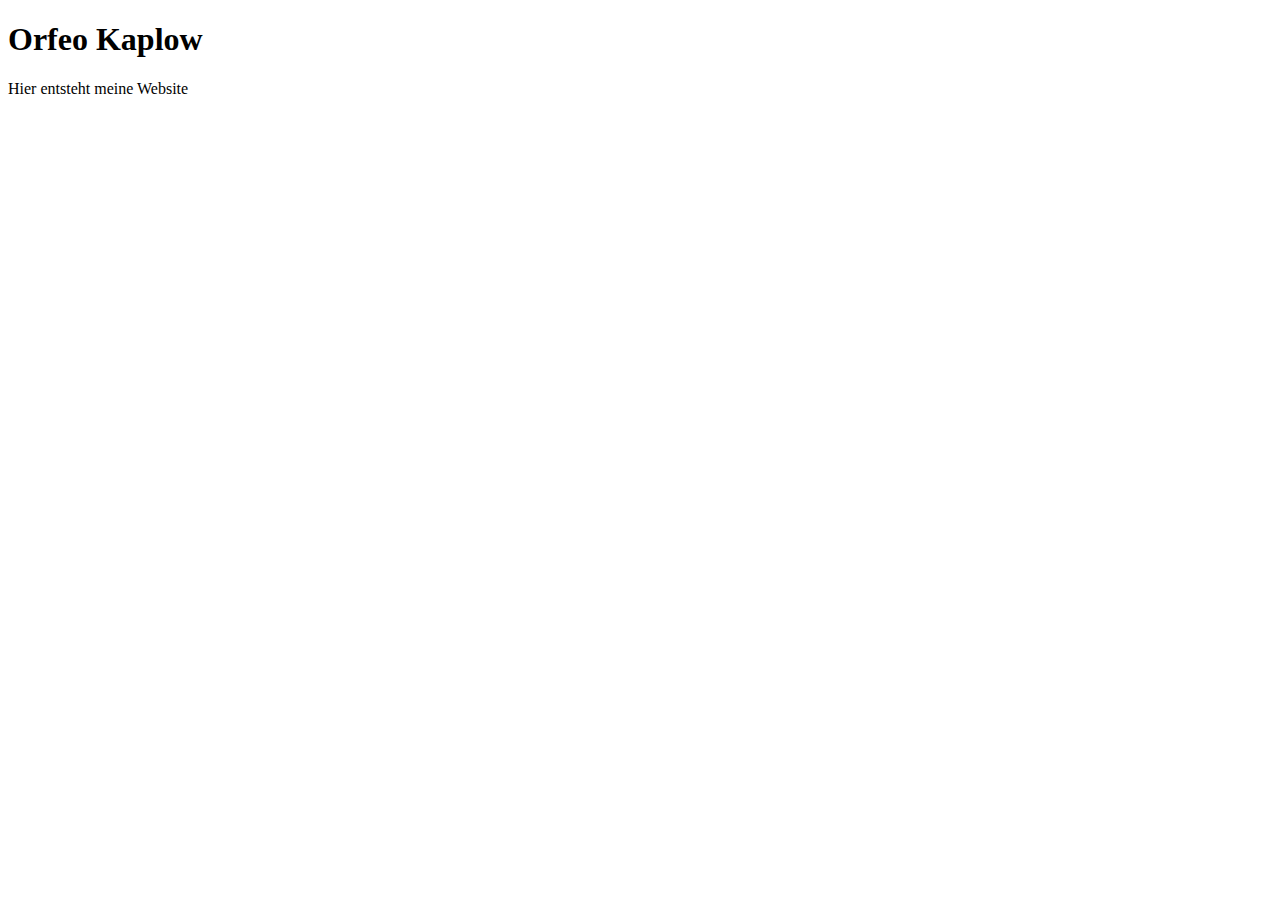
==== index.html @ df1c5005 "11.10.22" ====
<!DOCTYPE html>
<html lang="en">
<head>
    <meta charset="UTF-8">
    <meta http-equiv="X-UA-Compatible" content="IE=edge">
    <meta name="viewport" content="width=device-width, initial-scale=1.0">
    <link rel="stylesheet" href="styles.css" type="text">
    <title>Home</title>
</head>
<body>
    <h1>Orfeo Kaplow</h1>
    <p> Hier entsteht meine Website</p>
</body>
</html>
---- styles.css ----
@import url('https://fonts.googleapis.com/css2?family=Silkscreen&display=swap');

body {
    background-color: rgb(59, 59, 59);
}

h1 {
    font-family: 'Silkscreen', cursive;
    color: white;
}
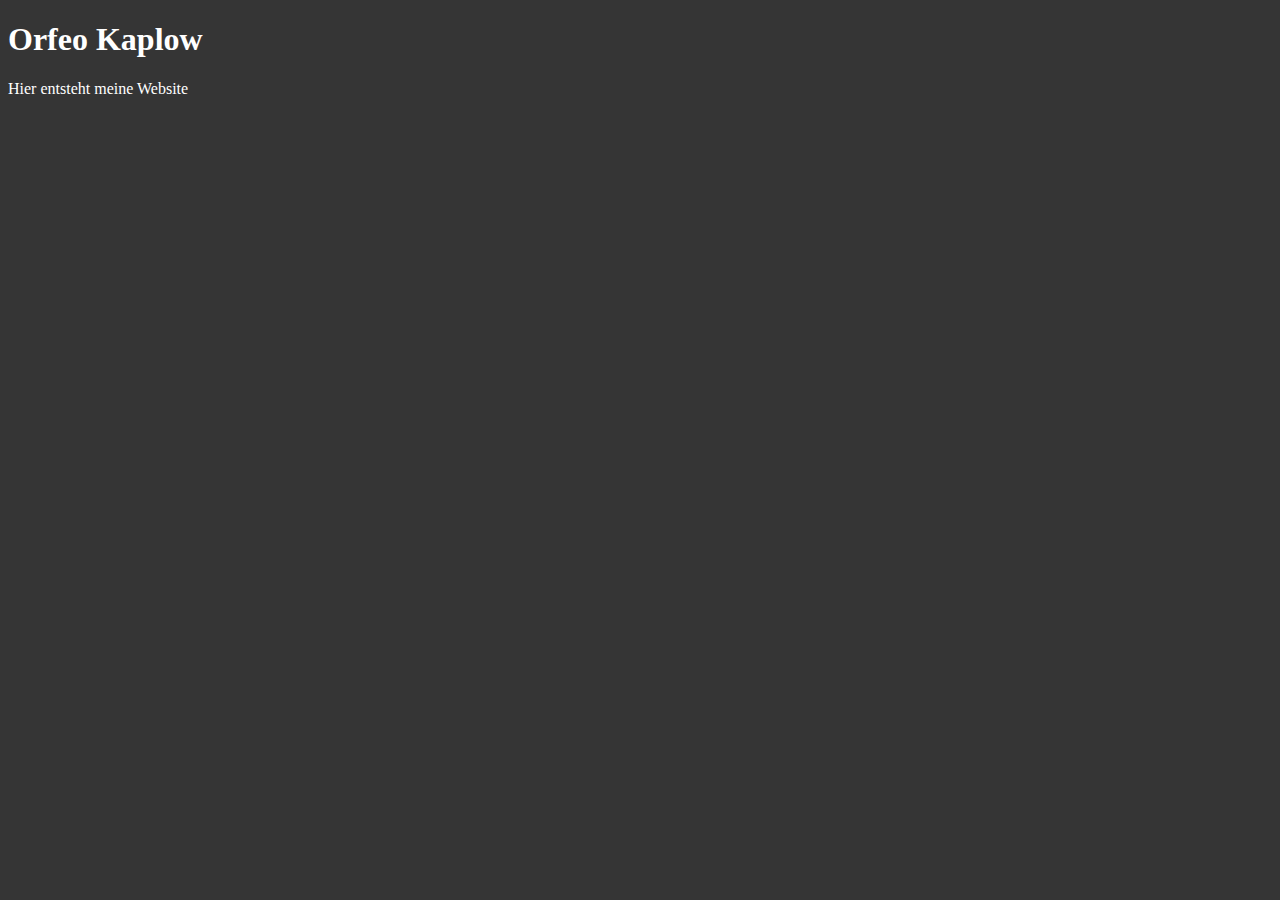
==== commit 78ca0cb5: "Update index.html" ====
--- a/index.html
+++ b/index.html
@@ -4,11 +4,10 @@
     <meta charset="UTF-8">
     <meta http-equiv="X-UA-Compatible" content="IE=edge">
     <meta name="viewport" content="width=device-width, initial-scale=1.0">
-    <link rel="stylesheet" href="styles.css" type="text">
     <title>Home</title>
 </head>
-<body>
-    <h1>Orfeo Kaplow</h1>
-    <p> Hier entsteht meine Website</p>
+<body style="background-color: rgb(53, 53, 53);">
+    <h1 style="align-items: center; color: rgb(255, 255, 255);">Orfeo Kaplow</h1>
+    <p style="color:white;"> Hier entsteht meine Website</p>
 </body>
 </html>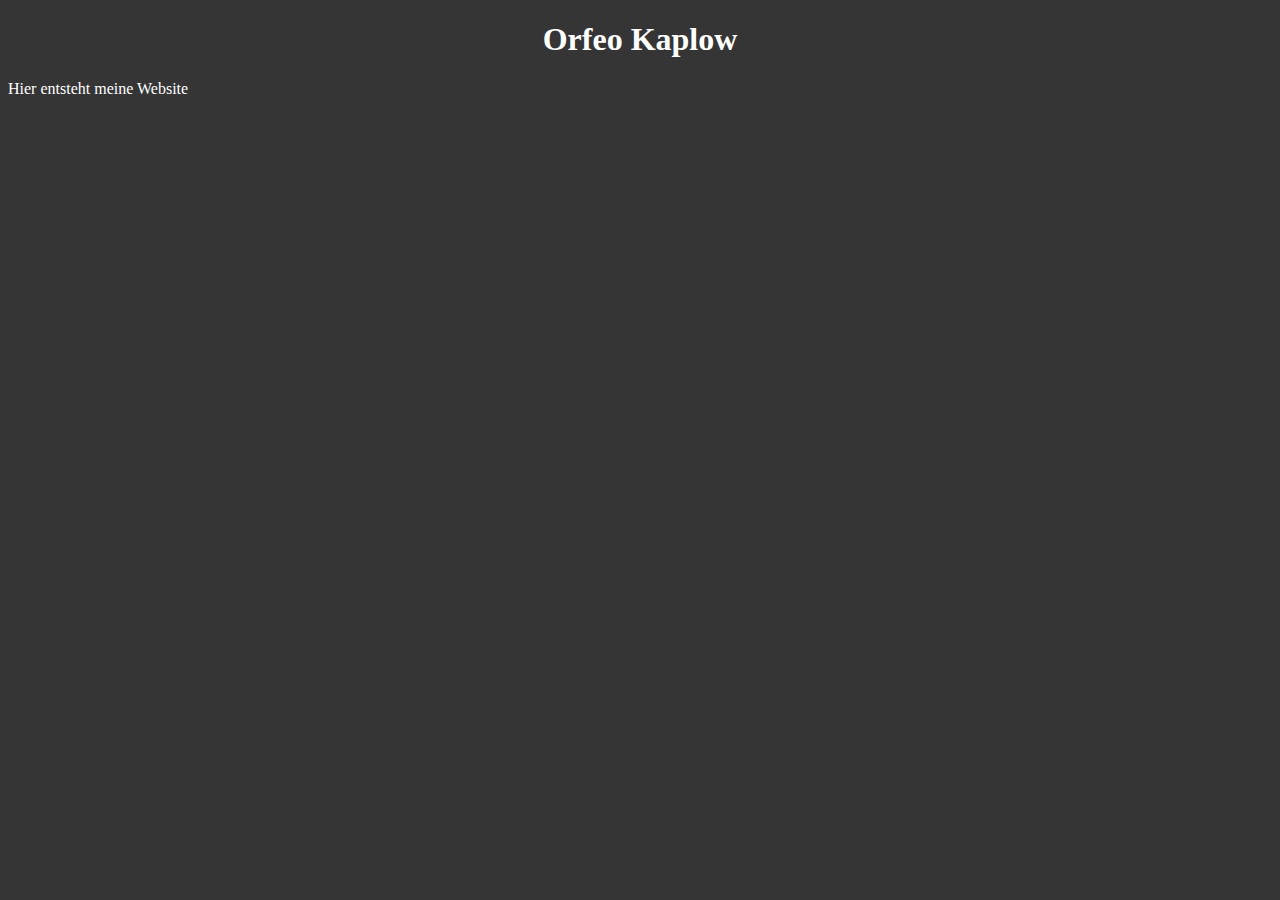
==== commit 7cd9bf74: "Update index.html" ====
--- a/index.html
+++ b/index.html
@@ -7,7 +7,7 @@
     <title>Home</title>
 </head>
 <body style="background-color: rgb(53, 53, 53);">
-    <h1 style="align-items: center; color: rgb(255, 255, 255);">Orfeo Kaplow</h1>
+    <h1 style="text-align: center; color: rgb(255, 255, 255);">Orfeo Kaplow</h1>
     <p style="color:white;"> Hier entsteht meine Website</p>
 </body>
 </html>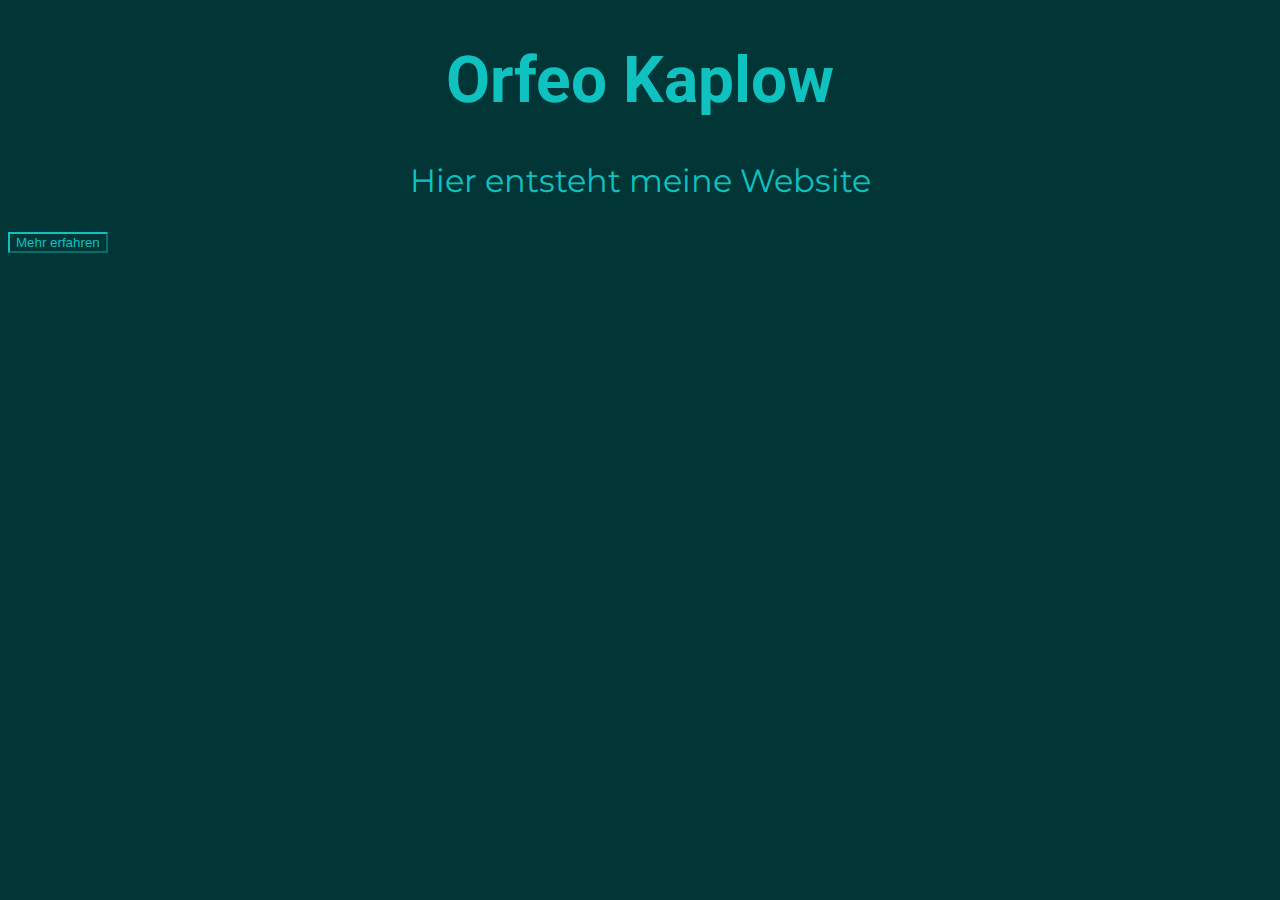
==== commit 99efda3a: "Colors and Button" ====
--- a/index.html
+++ b/index.html
@@ -4,10 +4,12 @@
     <meta charset="UTF-8">
     <meta http-equiv="X-UA-Compatible" content="IE=edge">
     <meta name="viewport" content="width=device-width, initial-scale=1.0">
+    <link rel="stylesheet" href="index.css">
     <title>Home</title>
 </head>
-<body style="background-color: rgb(53, 53, 53);">
-    <h1 style="text-align: center; color: rgb(255, 255, 255);">Orfeo Kaplow</h1>
-    <p style="color:white;"> Hier entsteht meine Website</p>
+<body>
+    <h1>Orfeo Kaplow</h1>
+    <p> Hier entsteht meine Website</p>
+    <button> Mehr erfahren </button>
 </body>
-</html>+</html>
--- a/index.css
+++ b/index.css
@@ -0,0 +1,26 @@
+@import url('https://fonts.googleapis.com/css2?family=Roboto:wght@300&display=swap');
+@import url('https://fonts.googleapis.com/css2?family=Montserrat:wght@100&display=swap');
+
+body {
+  background-color: #023535;
+}
+
+h1 {
+  color: #0FC2C0;
+  font-family: 'Roboto', sans-serif;
+  font-size: 8ch;
+  text-align: center;
+}
+
+p {
+  color: #0FC2C0;
+  font-family: 'Montserrat', sans-serif;
+  font-size: 4ch;
+  text-align : center;
+}
+
+button {
+  color: #0FC2C0;
+  background-color: #023535;
+  border-color: #0FC2C0;
+}
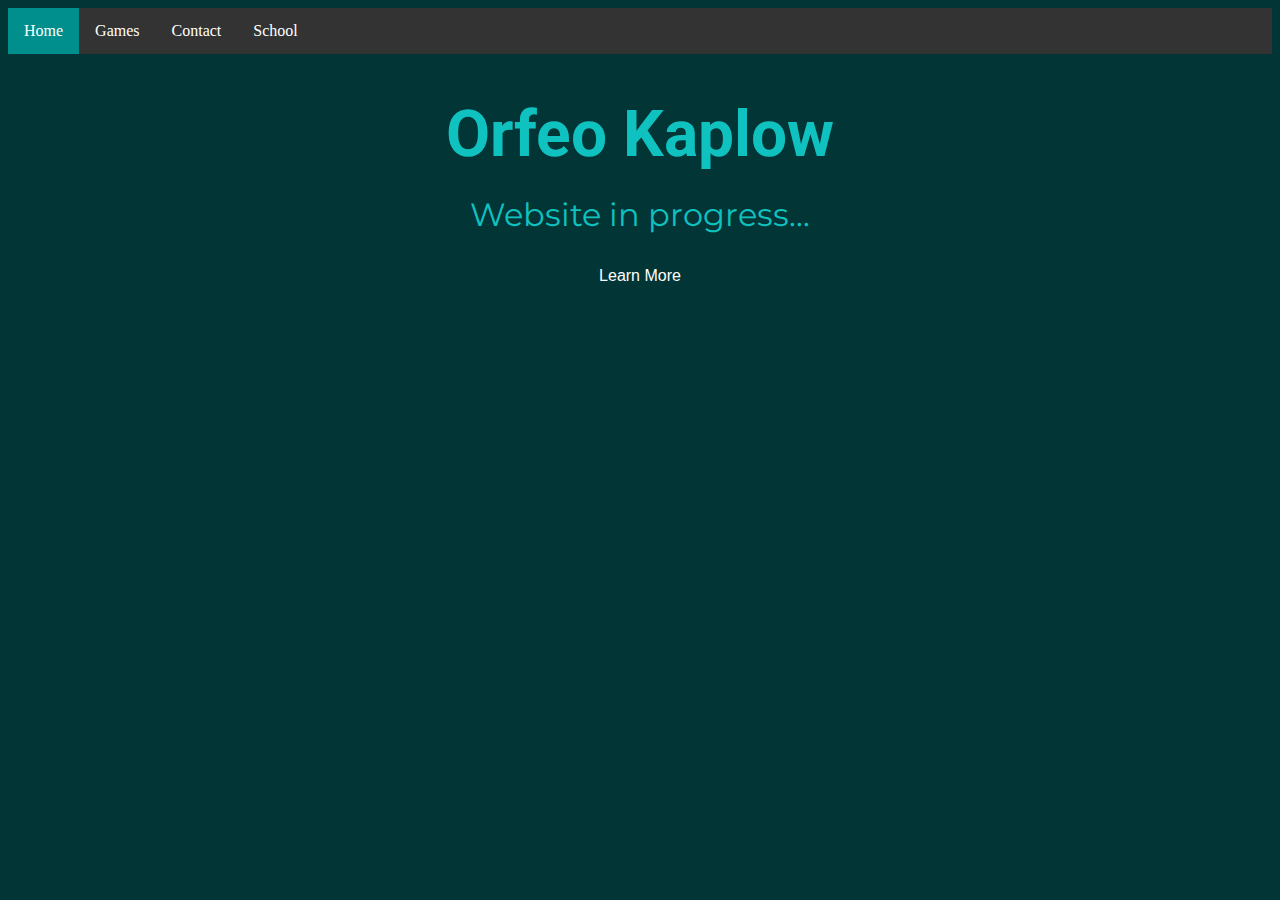
==== commit 3f18ef5a: "Home Button works" ====
--- a/index.html
+++ b/index.html
@@ -8,8 +8,22 @@
     <title>Home</title>
 </head>
 <body>
+    <ul>
+        <li class="active"><a href="index.html">Home</a></li>
+        <li><a href="games.html">Games</a></li>
+        <li><a href="contact.html">Contact</a></li>
+        <li><a href="school.html">School</a></li>
+      </ul>
     <h1>Orfeo Kaplow</h1>
-    <p> Hier entsteht meine Website</p>
-    <button> Mehr erfahren </button>
+    <p> Website in progress... </p>
+    <div class="button1container">
+        <button id="myButton" class="button1">Learn More</button>
+    </div>
+
+    <script type="text/javascript">
+        document.getElementById("myButton").onclick = function () {
+            location.href = "school.html";
+        };
+    </script>
 </body>
 </html>
--- a/index.css
+++ b/index.css
@@ -3,6 +3,34 @@
 
 body {
   background-color: #023535;
+}
+
+ul {
+  list-style-type: none;
+  margin: 0;
+  padding: 0;
+  overflow: hidden;
+  background-color: #333;
+}
+
+li {
+  float: left;
+}
+
+li a {
+  display: block;
+  color: white;
+  text-align: center;
+  padding: 14px 16px;
+  text-decoration: none;
+}
+
+li a:hover {
+  background-color: #015958;
+}
+
+.active {
+  background-color: #008F8C;
 }
 
 h1 {
@@ -17,10 +45,28 @@
   font-family: 'Montserrat', sans-serif;
   font-size: 4ch;
   text-align : center;
+  line-height: 0;
 }
 
-button {
-  color: #0FC2C0;
-  background-color: #023535;
-  border-color: #0FC2C0;
+.button1 {
+  background-color: #023535; /* Green */
+  border: none;
+  color: white;
+  padding: 16px 32px;
+  text-align: center;
+  text-decoration: none;
+  display: inline-block;
+  font-size: 16px;
+  margin: 4px 2px;
+  transition-duration: 0.4s;
+  cursor: pointer;
 }
+
+.button1:hover {
+  background-color: #0FC2C0;
+  color: white;
+}
+
+.button1container {
+  text-align: center;
+}
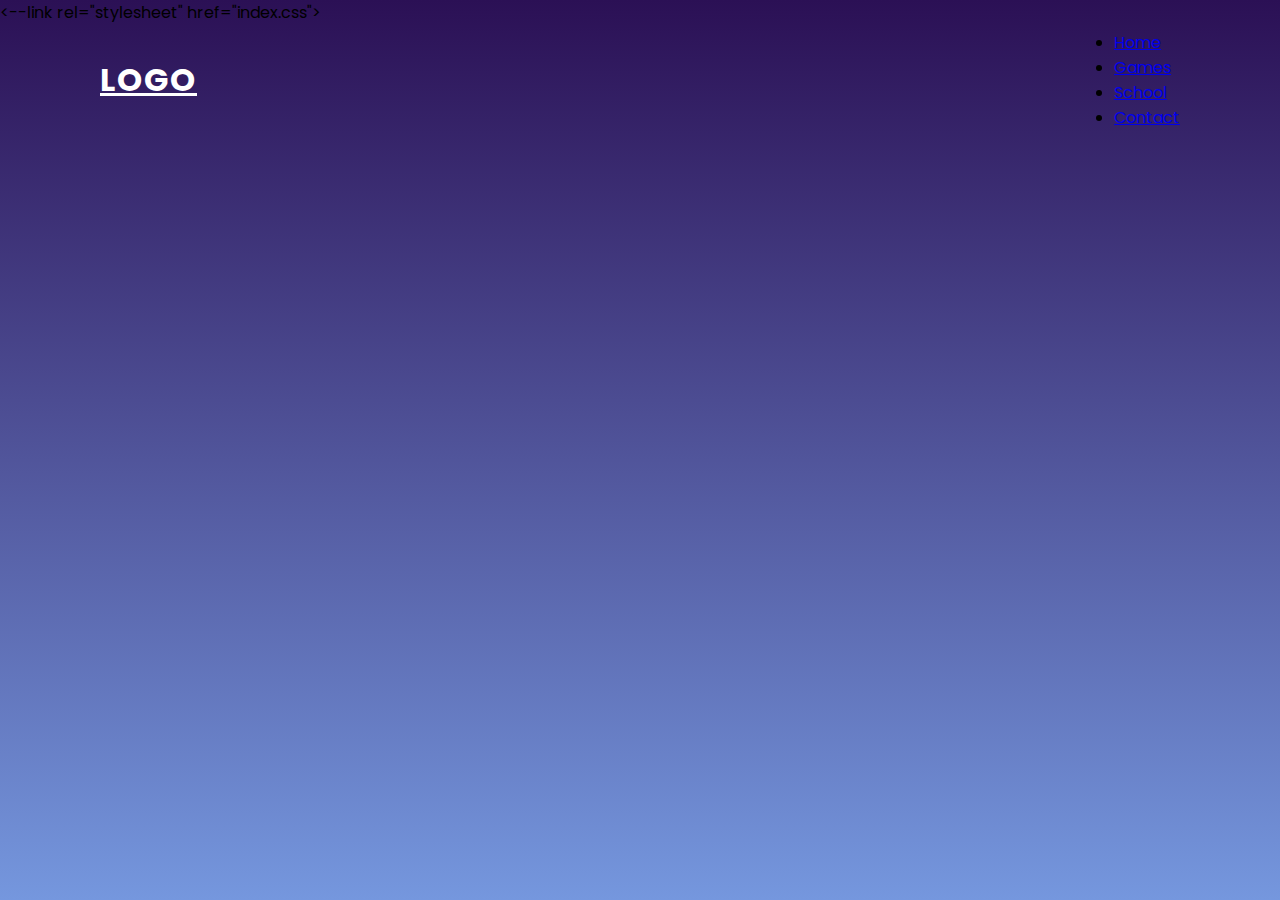
==== commit 4148b866: "Test" ====
--- a/index.html
+++ b/index.html
@@ -4,26 +4,19 @@
     <meta charset="UTF-8">
     <meta http-equiv="X-UA-Compatible" content="IE=edge">
     <meta name="viewport" content="width=device-width, initial-scale=1.0">
-    <link rel="stylesheet" href="index.css">
+    <--link rel="stylesheet" href="index.css">
+    <link rel="stylesheet" href="style.css">
     <title>Home</title>
 </head>
 <body>
-    <ul>
-        <li class="active"><a href="index.html">Home</a></li>
-        <li><a href="games.html">Games</a></li>
-        <li><a href="contact.html">Contact</a></li>
-        <li><a href="school.html">School</a></li>
-      </ul>
-    <h1>Orfeo Kaplow</h1>
-    <p> Website in progress... </p>
-    <div class="button1container">
-        <button id="myButton" class="button1">Learn More</button>
-    </div>
-
-    <script type="text/javascript">
-        document.getElementById("myButton").onclick = function () {
-            location.href = "school.html";
-        };
-    </script>
+    <header>
+        <a href="#" class="logo">Logo</a>
+        <ul>
+            <li><a href="#">Home</a></li>
+            <li><a href="#">Games</a></li>
+            <li><a href="#">School</a></li>
+            <li><a href="#">Contact</a></li>
+        </ul>
+    </header>
 </body>
 </html>
--- a/style.css
+++ b/style.css
@@ -0,0 +1,33 @@
+@import url('https://fonts.googleapis.com/css2?family=Poppins:wght@300&display=swap');
+
+
+* {
+    margin: 0;
+    padding: 0;
+    box-sizing: border-box;
+    font-family: "Poppins", sans-serif;
+}
+
+body {
+    min-height: 100vh;
+    background: linear-gradient(#2b1055, #7597de);
+}
+
+header {
+    position: absolute;
+    top: 0;
+    left: 0;
+    width: 100%;
+    padding: 30px 100px;
+    display: flex;
+    justify-content: space-between;
+    align-items: center;
+}
+
+header .logo {
+    color: #fff;
+    font-weight: 700;
+    font-size: 2em;
+    text-transform: uppercase;
+    letter-spacing: 2px;
+}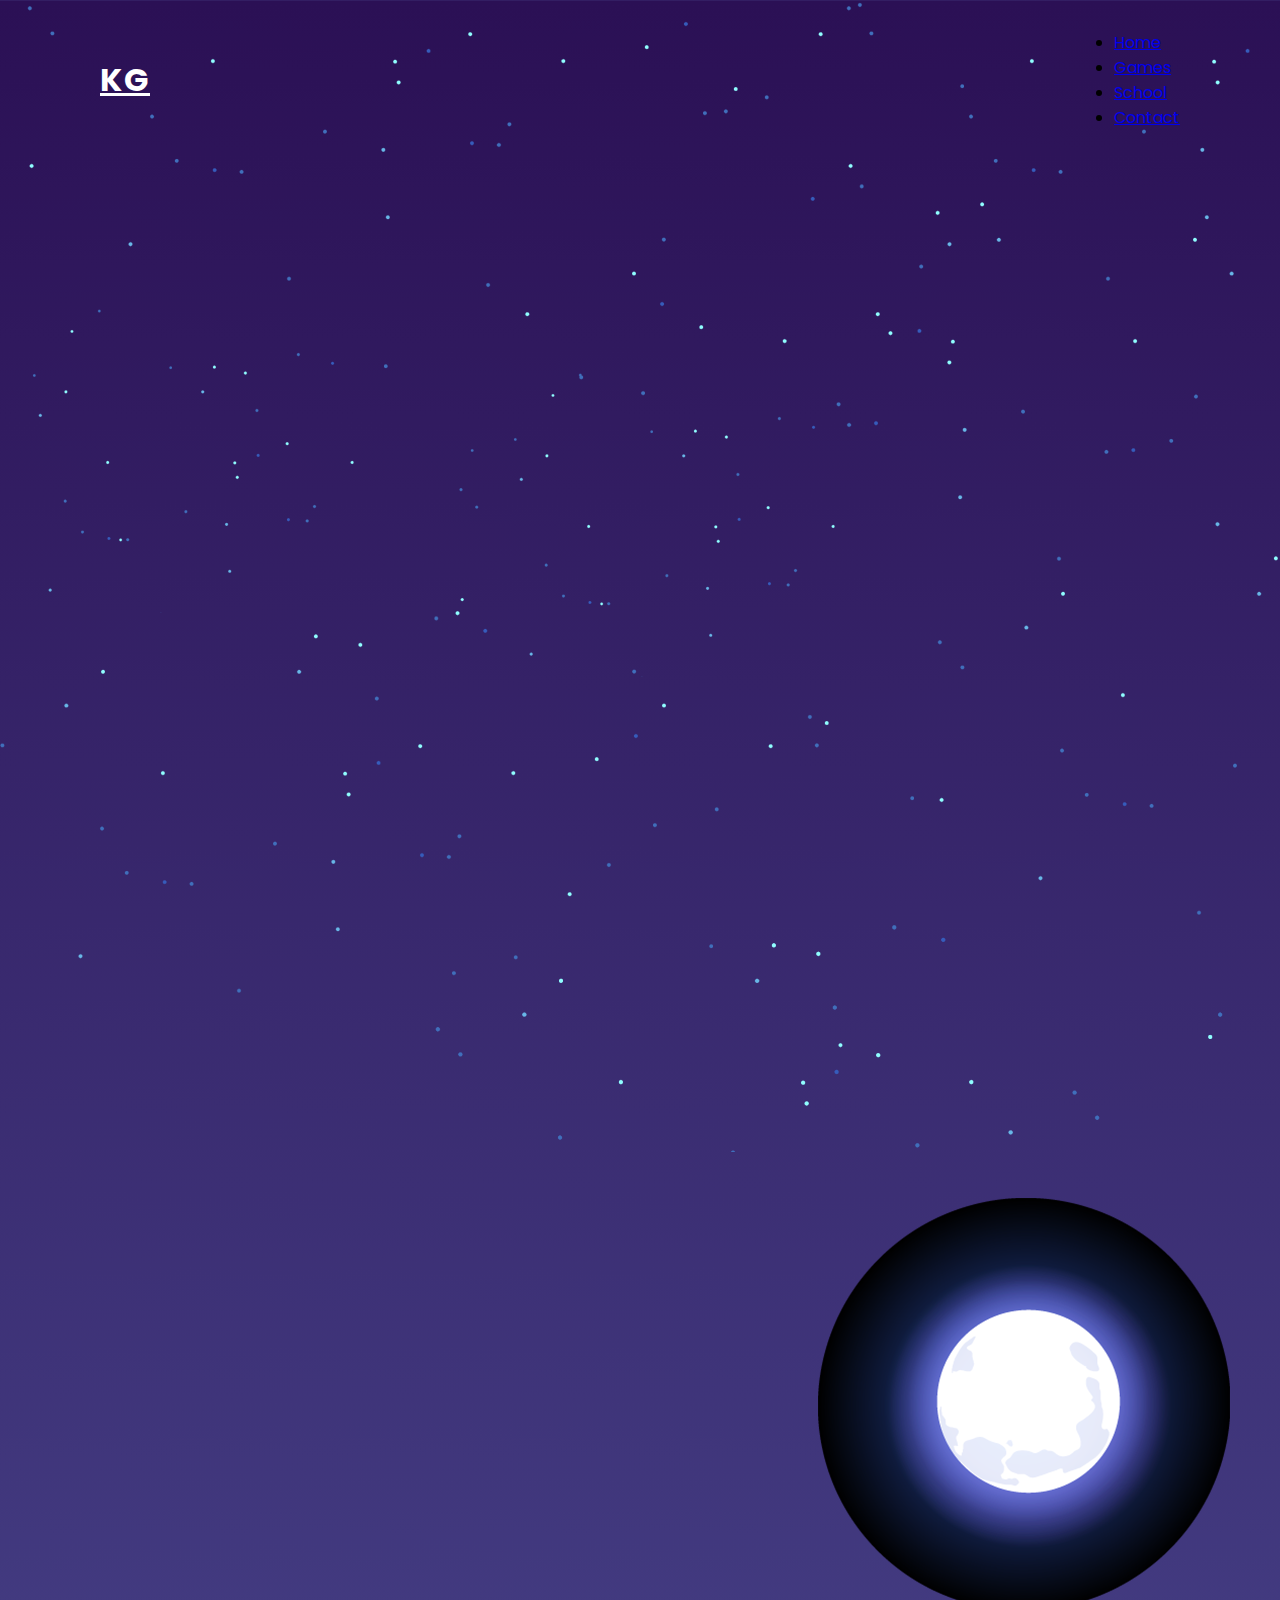
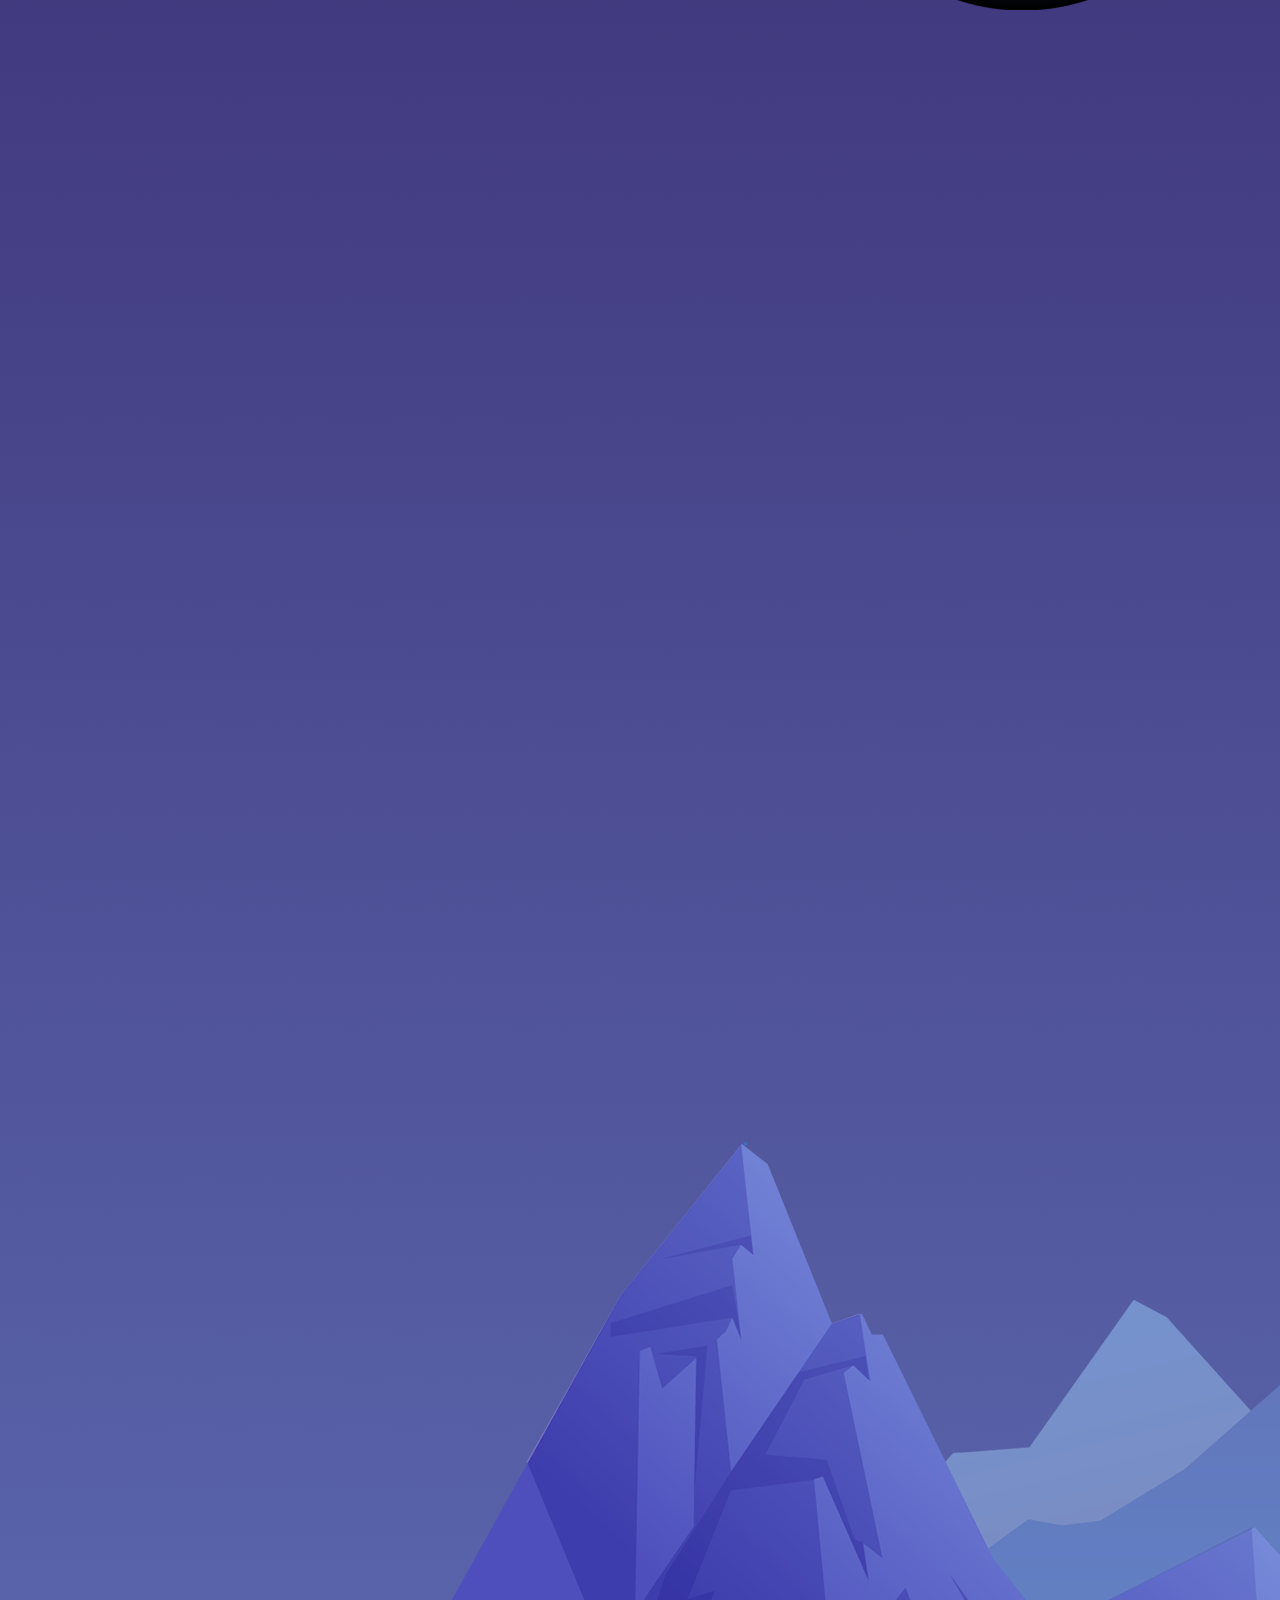
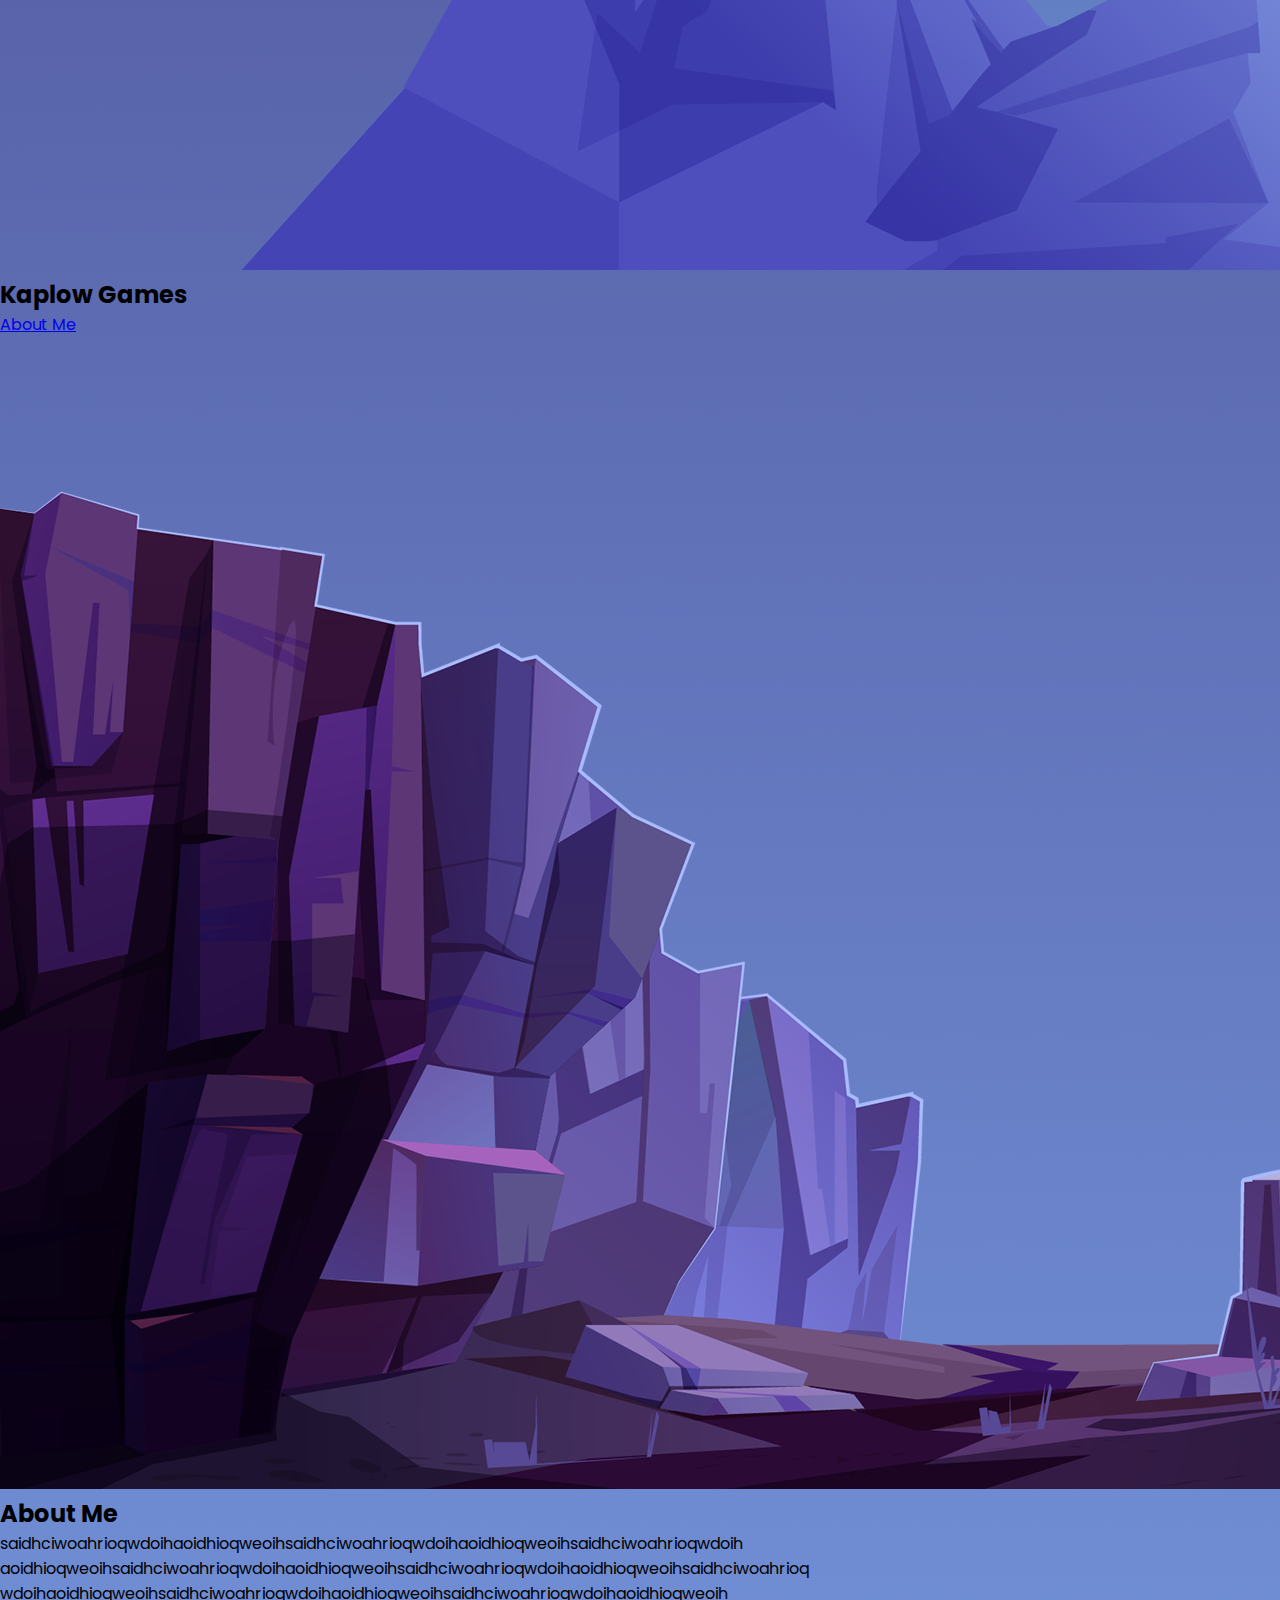
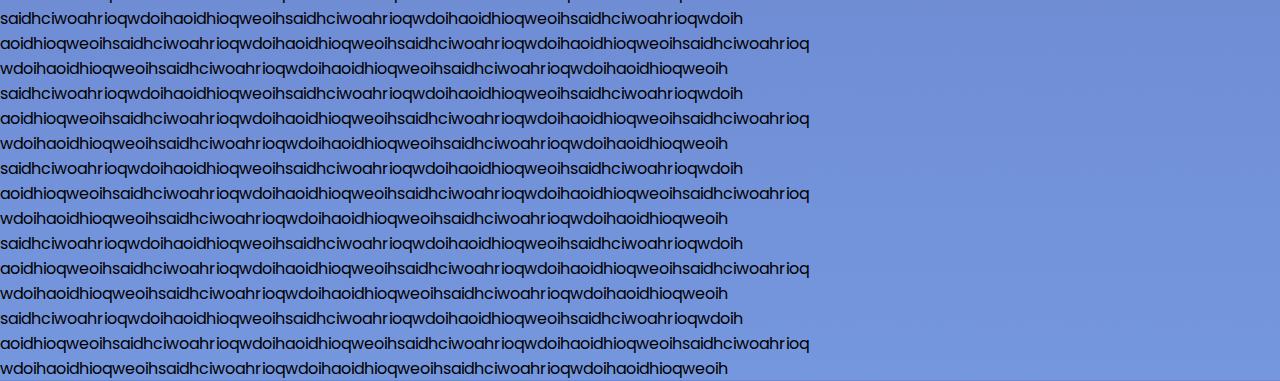
==== commit 04598a3d: "Website Update 2" ====
--- a/index.html
+++ b/index.html
@@ -4,19 +4,70 @@
     <meta charset="UTF-8">
     <meta http-equiv="X-UA-Compatible" content="IE=edge">
     <meta name="viewport" content="width=device-width, initial-scale=1.0">
-    <--link rel="stylesheet" href="index.css">
     <link rel="stylesheet" href="style.css">
     <title>Home</title>
 </head>
 <body>
     <header>
-        <a href="#" class="logo">Logo</a>
+        <a href="#" class="logo">KG</a>
         <ul>
-            <li><a href="#">Home</a></li>
-            <li><a href="#">Games</a></li>
-            <li><a href="#">School</a></li>
-            <li><a href="#">Contact</a></li>
+            <li><a href="index.html" class="active">Home</a></li>
+            <li><a href="games.html">Games</a></li>
+            <li><a href="school.html">School</a></li>
+            <li><a href="contact.html">Contact</a></li>
         </ul>
     </header>
+    <section>
+        <img src="stars.png" id="stars">
+        <img src="moon.png" id="moon">
+        <img src="mountains_behind.png" id="mountains_behind">
+        <h2 id="text">Kaplow Games</h2>
+        <a href="#sec" id="btn">About Me</a>
+        <img src="mountains_front.png" id="mountains_front">
+    </section>
+    <div class="sec" id="sec">
+        <h2>About Me</h2>
+        <p>
+            saidhciwoahrioqwdoihaoidhioqweoihsaidhciwoahrioqwdoihaoidhioqweoihsaidhciwoahrioqwdoih
+            aoidhioqweoihsaidhciwoahrioqwdoihaoidhioqweoihsaidhciwoahrioqwdoihaoidhioqweoihsaidhciwoahrioq
+            wdoihaoidhioqweoihsaidhciwoahrioqwdoihaoidhioqweoihsaidhciwoahrioqwdoihaoidhioqweoih
+            saidhciwoahrioqwdoihaoidhioqweoihsaidhciwoahrioqwdoihaoidhioqweoihsaidhciwoahrioqwdoih
+            aoidhioqweoihsaidhciwoahrioqwdoihaoidhioqweoihsaidhciwoahrioqwdoihaoidhioqweoihsaidhciwoahrioq
+            wdoihaoidhioqweoihsaidhciwoahrioqwdoihaoidhioqweoihsaidhciwoahrioqwdoihaoidhioqweoih
+            saidhciwoahrioqwdoihaoidhioqweoihsaidhciwoahrioqwdoihaoidhioqweoihsaidhciwoahrioqwdoih
+            aoidhioqweoihsaidhciwoahrioqwdoihaoidhioqweoihsaidhciwoahrioqwdoihaoidhioqweoihsaidhciwoahrioq
+            wdoihaoidhioqweoihsaidhciwoahrioqwdoihaoidhioqweoihsaidhciwoahrioqwdoihaoidhioqweoih
+            saidhciwoahrioqwdoihaoidhioqweoihsaidhciwoahrioqwdoihaoidhioqweoihsaidhciwoahrioqwdoih
+            aoidhioqweoihsaidhciwoahrioqwdoihaoidhioqweoihsaidhciwoahrioqwdoihaoidhioqweoihsaidhciwoahrioq
+            wdoihaoidhioqweoihsaidhciwoahrioqwdoihaoidhioqweoihsaidhciwoahrioqwdoihaoidhioqweoih
+            saidhciwoahrioqwdoihaoidhioqweoihsaidhciwoahrioqwdoihaoidhioqweoihsaidhciwoahrioqwdoih
+            aoidhioqweoihsaidhciwoahrioqwdoihaoidhioqweoihsaidhciwoahrioqwdoihaoidhioqweoihsaidhciwoahrioq
+            wdoihaoidhioqweoihsaidhciwoahrioqwdoihaoidhioqweoihsaidhciwoahrioqwdoihaoidhioqweoih
+            saidhciwoahrioqwdoihaoidhioqweoihsaidhciwoahrioqwdoihaoidhioqweoihsaidhciwoahrioqwdoih
+            aoidhioqweoihsaidhciwoahrioqwdoihaoidhioqweoihsaidhciwoahrioqwdoihaoidhioqweoihsaidhciwoahrioq
+            wdoihaoidhioqweoihsaidhciwoahrioqwdoihaoidhioqweoihsaidhciwoahrioqwdoihaoidhioqweoih
+        </p>
+    </div>
+    <script>
+        let stars = document.getElementById("stars");
+        let moon = document.getElementById("moon");
+        let mountains_behind = document.getElementById("mountains_behind");
+        let text = document.getElementById("text");
+        let btn = document.getElementById("btn");
+        let mountains_front = document.getElementById("mountains_front");
+        let header = document.querySelector("header");
+    
+        window.addEventListener("scroll", function(){
+            let value = window.scrollY;
+            stars.style.left = value * 0.25 + "px";
+            moon.style.top = value * 1.05 + "px";
+            mountains_behind.style.top = value * 0.5 + "px";
+            mountains_front.style.top = value * 0 + "px";
+            text.style.marginRight = value * 3 + "px";
+            text.style.marginTop = value * 1.5 + "px";
+            btn.style.marginTop = value * 1.5 + "px";
+            header.style.top = value * 0.6 + "px";
+        })
+    </script>
 </body>
 </html>
